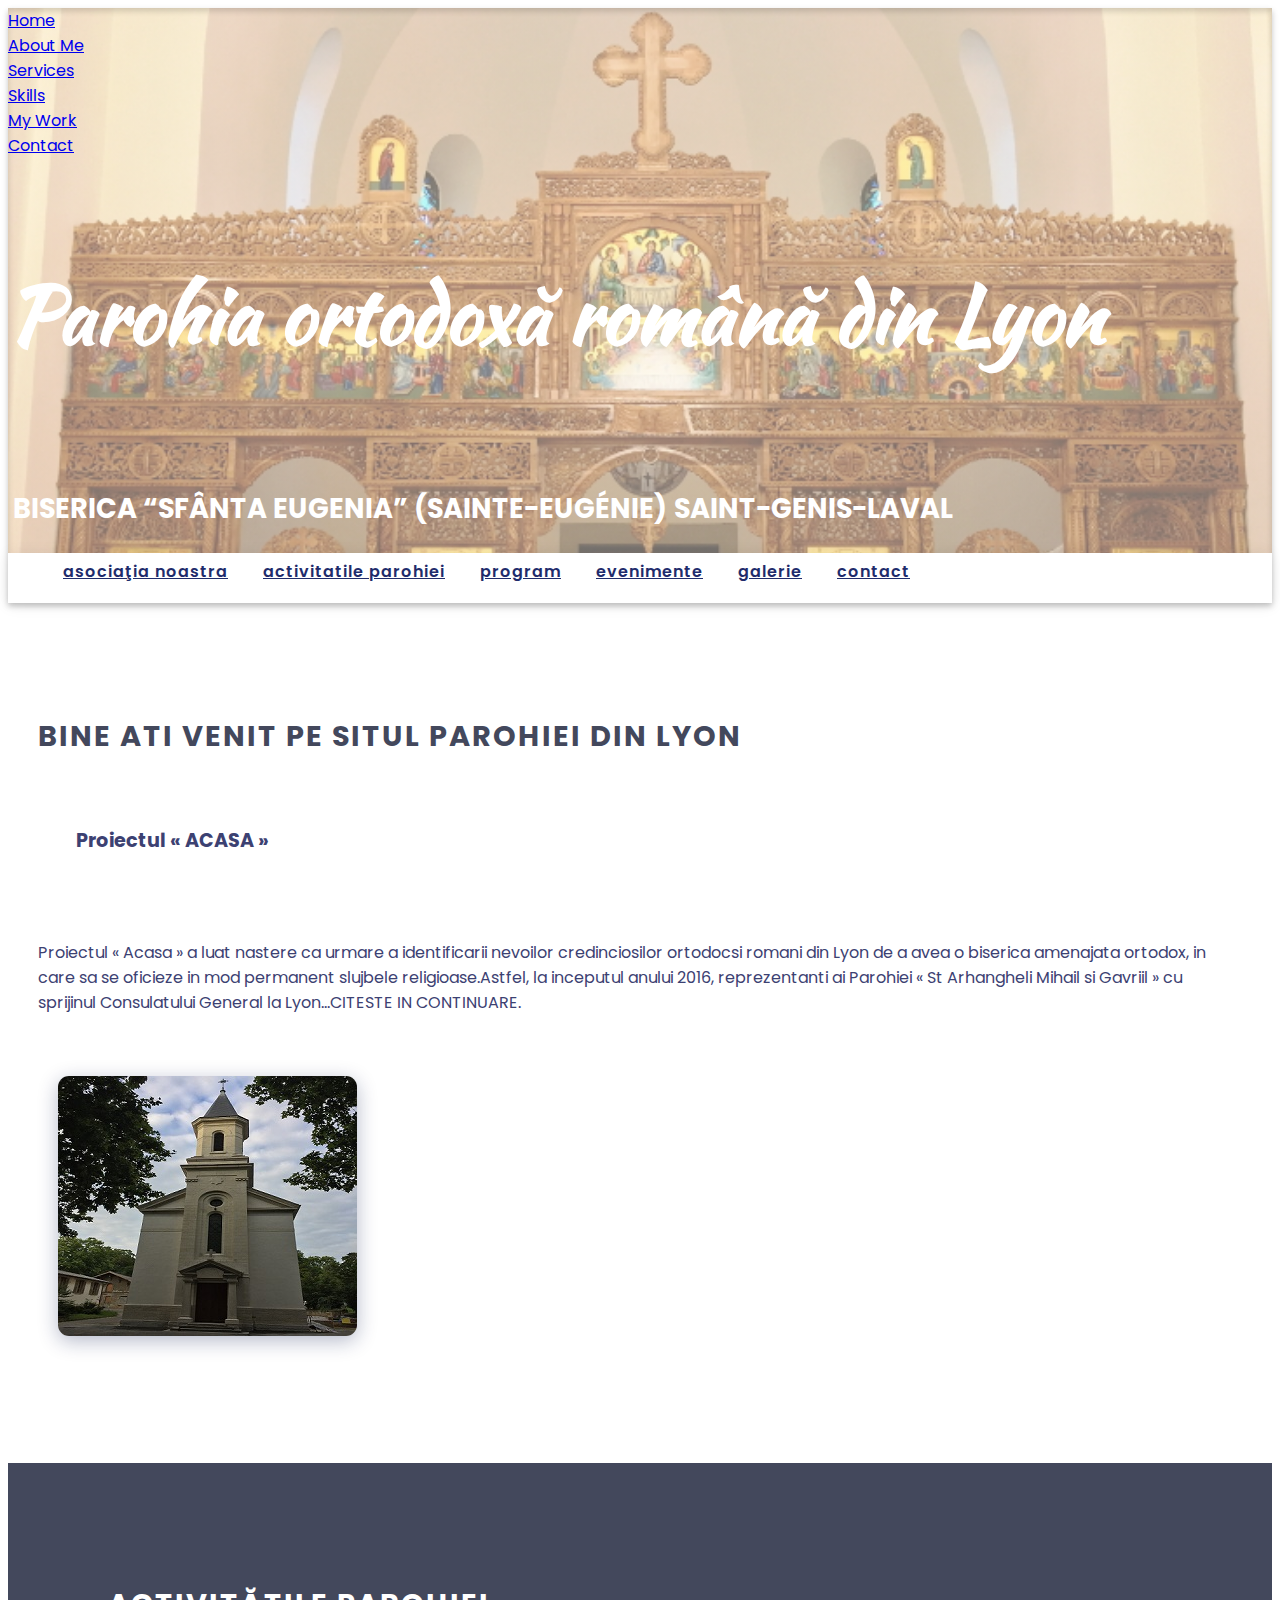
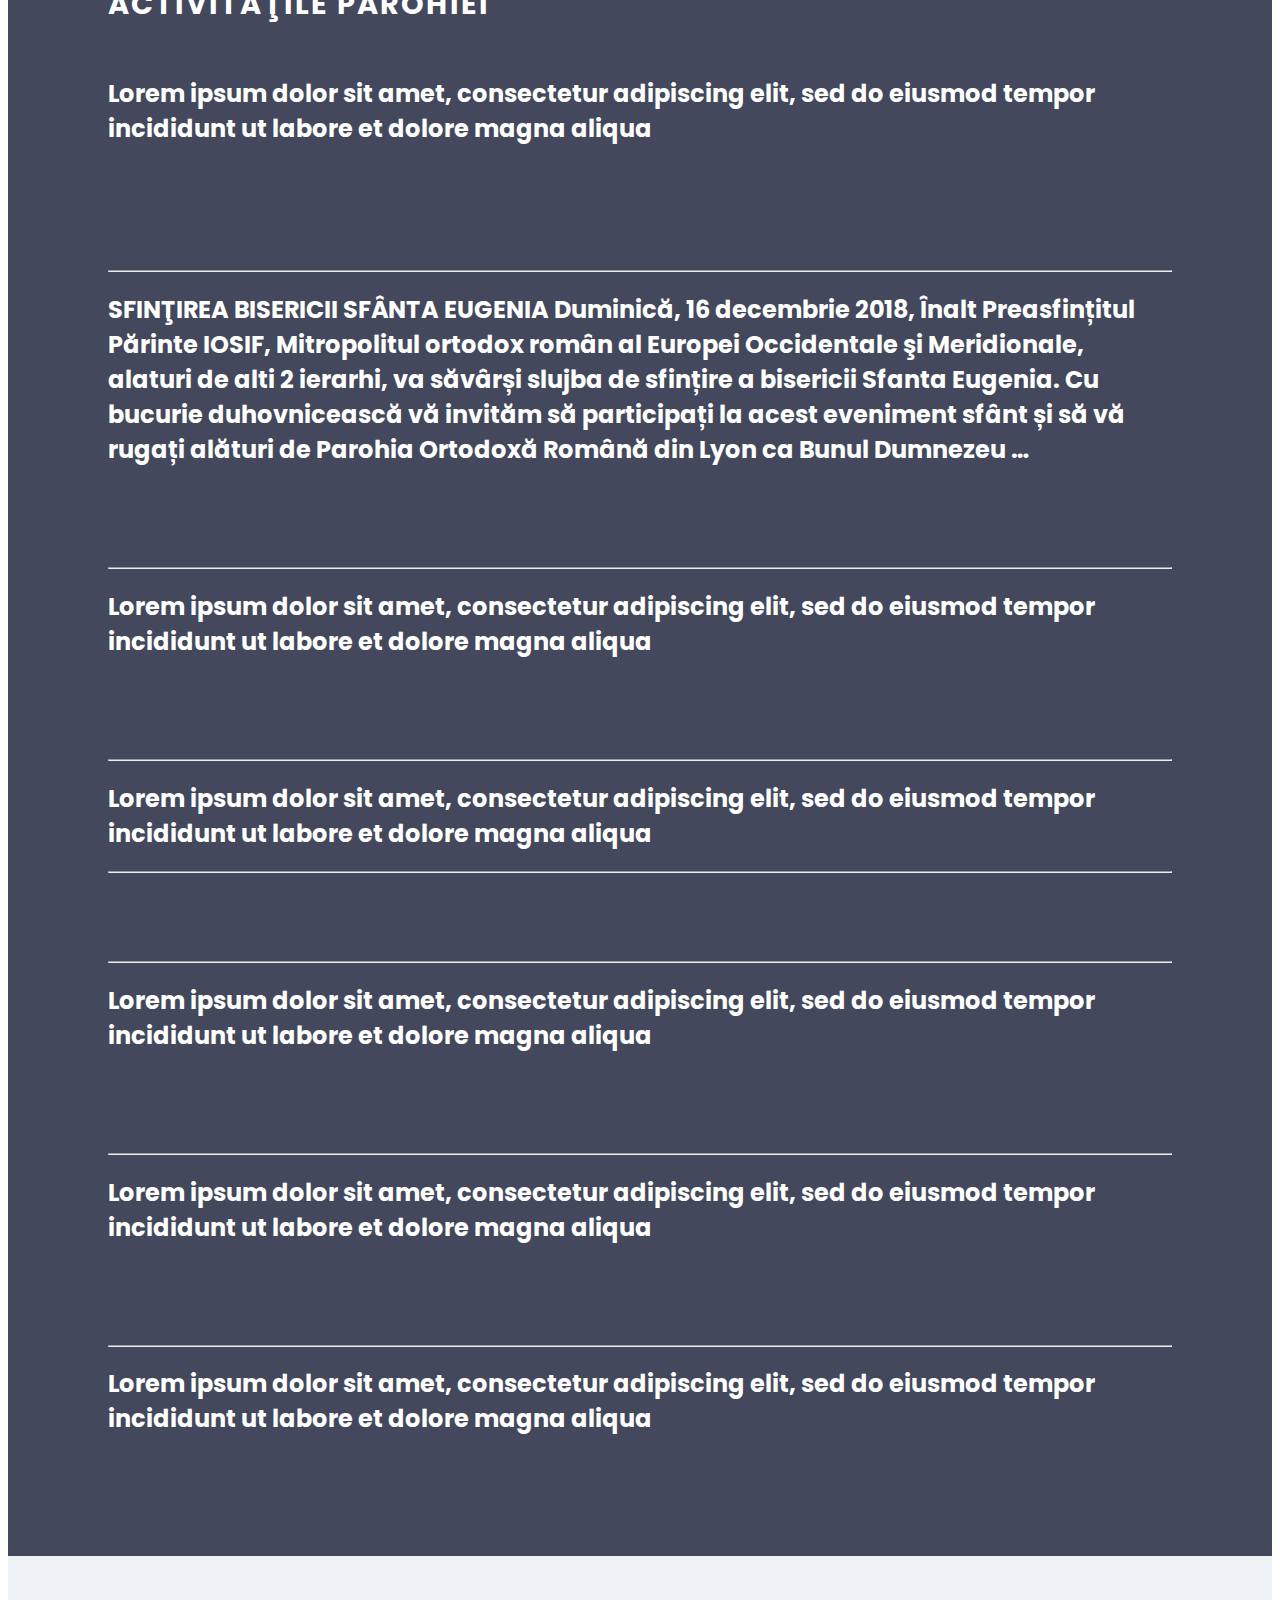
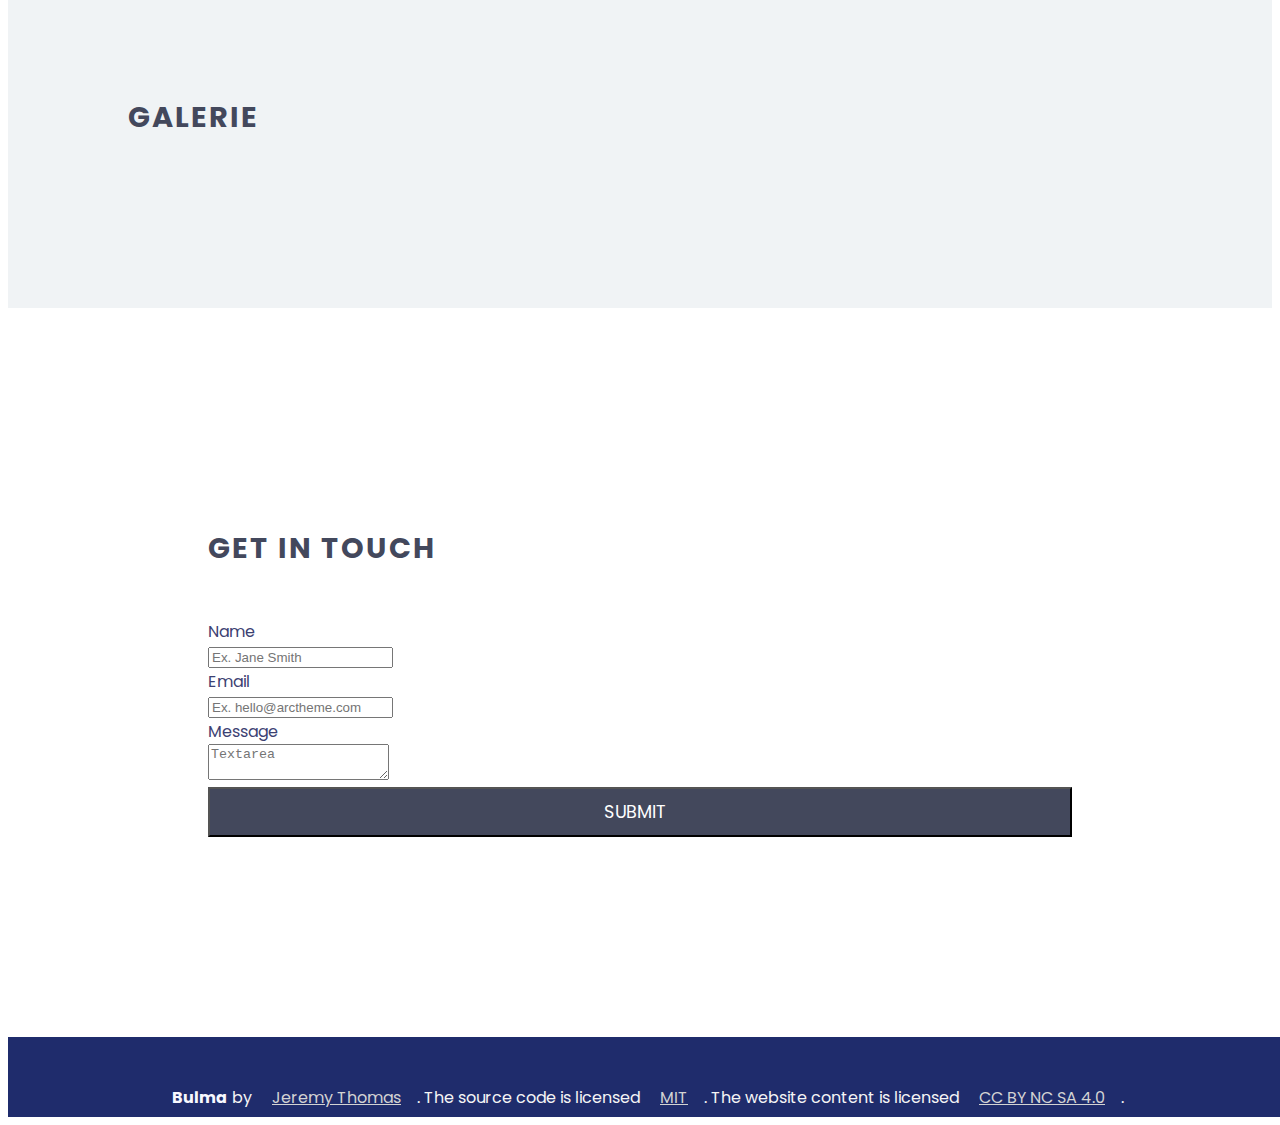
==== index.html @ 6b1dca31 "commit -index-template" ====
<!DOCTYPE html>
<html lang="fr">      
  <head>
    <meta charset="utf-8" />
    <meta http-equiv="X-UA-Compatible" content="IE=edge" />
    <meta name="viewport" content="width=device-width, initial-scale=1" />
    <title>Parohia ortodoxă română din Lyon</title>
    <!-- Bulma Version 0.8.x-->
    <link rel="stylesheet" href="https://unpkg.com/bulma@0.8.0/css/bulma.min.css" />
    <link rel="stylesheet" type="text/css" href="css/showcase.css" />
    <script
      src="https://kit.fontawesome.com/2828f7885a.js"
      integrity="sha384-WAsFbnLEQcpCk8lM1UTWesAf5rGTCvb2Y+8LvyjAAcxK1c3s5c0L+SYOgxvc6PWG"
      crossorigin="anonymous"
    ></script>
    <link rel="icon" type="image/png" href="favicon.png" />
  </head>

  <body>
    <!-- Begin Preloader -->
    <div class="preloader-wrapper">
      <div class="preloader">
        <img src="img/preloader.gif" alt="" />      
      </div>
    </div>
    <!-- End Preloader-->
    <!-- Begin Scroll Up Button -->

    <form action="#home">
      <button id="toTop" title="Go to top">
        <i class="fas fa-angle-up"></i>
      </button>
    </form>
    <!-- End Scroll Up Button -->

    <!-- Begin Header -->
    <div class="header-wrapper" id="home">
      <!-- Begin Hero -->
      <section class="hero is-large">
        <!-- Begin Mobile Nav -->
        <nav class="navbar is-transparent is-hidden-desktop">
          <!-- Begin Burger Menu -->
          <div class="navbar-brand">
            <div class="navbar-burger burger" data-target="mobile-nav">
              <span></span>
              <span></span>
              <span></span>
            </div>
          </div>
          <!-- End Burger Menu -->
          <div id="mobile-nav" class="navbar-menu">
            <div class="navbar-end">
              <div class="navbar-item">
                <a class="navbar-item" href="#home">
                  Home
                </a>
              </div>
              <div class="navbar-item">
                <a class="navbar-item" href="#about-me">
                  About Me
                </a>
              </div>
              <div class="navbar-item">
                <a class="navbar-item" href="#services">
                  Services
                </a>
              </div>
              <div class="navbar-item">
                <a class="navbar-item" href="#skills">
                  Skills
                </a>
              </div>
              <div class="navbar-item">
                <a class="navbar-item" href="#my-work">
                  My Work
                </a>
              </div>
              <div class="navbar-item">
                <a class="navbar-item" href="#contact">
                  Contact
                </a>
              </div>
            </div>
          </div>
        </nav>
        <!-- End Mobile Nav -->
        <!-- Begin Hero Content-->
        <div class="hero-body">
          <div class="container has-text-centered">  
            <h1 class="subtitle"></h1>
            <h2 class="title">Parohia ortodoxă română din Lyon</h2>
            <h1 class="subtitle profession">Biserica “Sfânta Eugenia” (Sainte-Eugénie) Saint-Genis-Laval </h1>    
          </div>
        </div>
        <!-- End Hero Content-->
        <!-- Begin Hero Menu -->
        <div class="hero-foot ">
          <div class="hero-foot--wrapper">
            <div class="columns">
              <div class="column is-12 hero-menu-desktop has-text-centered">
                <ul>
                  <li>
                    <a href="#about-me">ASOCIAŢIA NOASTRA</a>
                  </li>
                  <li>
                    <a href="#services">ACTIVITATILE PAROHIEI</a> 
                  </li>   
                  <li>
                    <a href="#my-work">PROGRAM</a>
                  </li>
                  <li>
                    <a href="#contact">EVENIMENTE</a>    
                  </li>
                  <li>
                    <a href="#contact">GALERIE</a>
                  </li>
                  <li>
                    <a href="#contact">CONTACT</a>
                  </li>  
                </ul>
              </div>
            </div>
          </div>
        </div>
        <!-- End Hero Menu -->
      </section>
      <!-- End Hero -->
    </div>
    <!-- End Header -->

    <!-- Begin Main Content -->
    <div class="main-content">
      <!-- Begin About Me Section -->
      <div class="section-light about-me" id="about-me">
        <div class="container">
          <div class="column is-12 about-me">
            <h1 class="title has-text-centered section-title">Bine ati venit pe situl parohiei din Lyon</h1>  
          </div>
          <div class="columns is-multiline">
            <div
              class="column is-6 has-vertically-aligned-content"
              data-aos="fade-right"
            >
              <p class="is-larger">
                &emsp;&emsp;<strong>Proiectul « ACASA »</strong>
              </p>
              <br />
              <br />  
              <p>
                Proiectul « Acasa » a luat nastere ca urmare a identificarii nevoilor credinciosilor ortodocsi romani din Lyon de a avea o biserica amenajata ortodox, in care sa se oficieze in mod permanent slujbele religioase.Astfel, la inceputul anului 2016, reprezentanti ai Parohiei « St Arhangheli Mihail si Gavriil » cu sprijinul Consulatului General la Lyon...CITESTE IN CONTINUARE.
              </p>
              <br />
              <div class="is-divider"></div>
            </div>
            <div class="column is-6 right-image " data-aos="fade-left">
              <img
                class="is-rounded"
                src="images/POL7.jpg"                
                alt=""
              />
            </div>
          </div>
        </div>
      </div>
      <!-- End About Me Content -->
      <!-- Begin Services Content -->
      <div class="section-color services" id="services">
        <div class="container">
          <div class="columns is-multiline">
            <div
              class="column is-12 about-me"
              data-aos="fade-in"
              data-aos-easing="linear"
            >
              <h1 class="title has-text-centered section-title">ACTIVITĂŢILE PAROHIEI</h1>

              <h2 class="subtitle">
                Lorem ipsum dolor sit amet, consectetur adipiscing elit, sed do
                eiusmod tempor incididunt ut labore et dolore magna aliqua
              </h2>
              <br />
            </div>
            <div class="columns is-12">
              <div
                class="column is-4 has-text-centered"
                data-aos="fade-in"
                data-aos-easing="linear"
              ><ion-icon name="add-outline"></ion-icon>
                <i class="fad fa-home fa-3x"></i>
                <hr />
                <h2>
                  SFINŢIREA BISERICII SFÂNTA EUGENIA
                  Duminică, 16 decembrie 2018, Înalt Preasfințitul Părinte IOSIF, Mitropolitul ortodox român al Europei Occidentale şi Meridionale, alaturi de alti 2 ierarhi, va săvârși slujba de sfințire a bisericii Sfanta Eugenia. Cu bucurie duhovnicească vă invităm să participați la acest eveniment sfânt și să vă rugați alături de Parohia Ortodoxă Română din Lyon ca Bunul Dumnezeu … 
                </h2>
              </div>
              <div
                class="column is-4 has-text-centered"
                data-aos="fade-in"
                data-aos-easing="linear"
              >
                <i class="fas fa-paint-brush fa-3x"></i>
                <hr />
                <h2>
                  Lorem ipsum dolor sit amet, consectetur adipiscing elit, sed
                  do eiusmod tempor incididunt ut labore et dolore magna aliqua
                </h2>
              </div>
              <div
                class="column is-4 has-text-centered"
                data-aos="fade-in"
                data-aos-easing="linear"
              >
                <i class="fas fa-rocket fa-3x"></i>
                <hr />
                <h2>
                  Lorem ipsum dolor sit amet, consectetur adipiscing elit, sed
                  do eiusmod tempor incididunt ut labore et dolore magna aliqua
                </h2>
              </div>
            </div>
            <hr />
            <div class="columns is-12">
              <div
                class="column is-4 has-text-centered"
                data-aos="fade-in"
                data-aos-easing="linear"
              >
                <i class="fas fa-upload fa-3x"></i>
                <hr />
                <h2>
                  Lorem ipsum dolor sit amet, consectetur adipiscing elit, sed
                  do eiusmod tempor incididunt ut labore et dolore magna aliqua
                </h2>
              </div>
              <div
                class="column is-4 has-text-centered"
                data-aos="fade-in"
                data-aos-easing="linear"
              >
                <i class="fas fa-bus fa-3x"></i>
                <hr />
                <h2>
                  Lorem ipsum dolor sit amet, consectetur adipiscing elit, sed
                  do eiusmod tempor incididunt ut labore et dolore magna aliqua
                </h2>
              </div>
              <div
                class="column is-4 has-text-centered"
                data-aos="fade-in"
                data-aos-easing="linear"
              >
                <i class="fas fa-code fa-3x"></i>
                <hr />
                <h2>
                  Lorem ipsum dolor sit amet, consectetur adipiscing elit, sed
                  do eiusmod tempor incididunt ut labore et dolore magna aliqua
                </h2>
              </div>
            </div>
          </div>
        </div>
      </div>
      <!-- End Services Content -->
      <!-- Begin Work Content -->
      <div class="section-dark my-work" id="my-work">
        <div class="container">
          <div
            class="columns is-multiline"
            data-aos="fade-in"
            data-aos-easing="linear"
          >
            <div class="column is-12">
              <h1 class="title has-text-centered section-title">GALERIE</h1>
            </div>
            <div class="column is-3">
              <a href="#">
                <figure
                  class="image is-2by1 work-item"
                  style="background-image: url('images/G1.jpg');" 
                ></figure>
              </a>
            </div>
            <div class="column is-3">
              <a href="#">
                <figure
                  class="image is-2by1 work-item"
                  style="background-image: url('images/G2.jpg');"
                ></figure>
              </a>
            </div>
            <div class="column is-3">
              <a href="#">
                <figure
                  class="image is-2by1 work-item"
                  style="background-image: url('images/G3.jpg');"
                ></figure>
              </a>
            </div>
            <div class="column is-3">
              <a href="#">
                <figure
                  class="image is-2by1 work-item"
                  style="background-image: url('images/G4.jpg');"
                ></figure>
              </a>
            </div>
            <div class="column is-3">
              <a href="#">
                <figure
                  class="image is-2by1 work-item"
                  style="background-image: url('images/G5.jpg');"
                ></figure>
              </a>
            </div>
            <div class="column is-3">
              <a href="#">
                <figure
                  class="image is-2by1 work-item"
                  style="background-image: url('images/G6.jpg');"
                ></figure>
              </a>
            </div>
            <div class="column is-3">
              <a href="#">
                <figure
                  class="image is-2by1 work-item"
                  style="background-image: url('images/G7.jpg');"  
                ></figure>
              </a>
            </div>
            <div class="column is-3">
              <a href="#">
                <figure
                  class="image is-2by1 work-item"
                  style="background-image: url('images/G8.jpg');" 
                ></figure>
              </a>
            </div>
          </div>
        </div>
      </div>
      <!-- End Work Content -->
      <!-- Begin Contact Content -->
      <div class="section-light contact" id="contact">
        <div class="container">
          <div
            class="columns is-multiline"
            data-aos="fade-in-up"
            data-aos-easing="linear"
          >
            <div class="column is-12 about-me">
              <h1 class="title has-text-centered section-title">
                Get in touch
              </h1>
            </div>
            <div class="column is-8 is-offset-2">
              <form
                action="https://formspree.io/email@example.com"
                method="POST"
              >
                <div class="field">
                  <label class="label">Name</label>
                  <div class="control has-icons-left">
                    <input
                      class="input"
                      type="text"
                      placeholder="Ex. Jane Smith"
                      name="Name"
                    />
                    <span class="icon is-small is-left">
                      <i class="fas fa-user"></i>
                    </span>
                  </div>
                </div>
                <div class="field">
                  <label class="label">Email</label>
                  <div class="control has-icons-left">
                    <input
                      class="input"
                      type="email"
                      placeholder="Ex. hello@arctheme.com"
                      name="Email"
                    />
                    <span class="icon is-small is-left">
                      <i class="fas fa-envelope"></i>
                    </span>
                  </div>
                </div>
                <div class="field">
                  <label class="label">Message</label>
                  <div class="control">
                    <textarea
                      class="textarea"
                      placeholder="Textarea"
                      name="Message"
                    ></textarea>
                  </div>
                </div>
                <div class="field">
                  <div class="control ">
                    <button class="button submit-button">
                      Submit&nbsp;&nbsp;
                      <i class="fas fa-paper-plane"></i>
                    </button>
                  </div>
                </div>
              </form>
            </div>
          </div>
        </div>
      </div>
      <!-- End Contact Content -->
    </div>
    <!-- End Main Content -->

    <!-- Begin Footer -->
    <div class="footer">
      <p>
        <strong class="white">Bulma</strong> by <a href="http://jgthms.com">Jeremy Thomas</a>.
        The source code is licensed
        <a href="http://opensource.org/licenses/mit-license.php">MIT</a>. The website content is licensed
        <a href="http://creativecommons.org/licenses/by-nc-sa/4.0/">CC BY NC SA 4.0</a>.
      </p>
    </div>
    <!-- End Footer -->

    <!-- Scripts -->
    <script src="https://cdnjs.cloudflare.com/ajax/libs/jquery/3.3.1/jquery.min.js"></script>
    <script src="js/showcase.js"></script>       
    <link href="https://cdn.rawgit.com/michalsnik/aos/2.1.1/dist/aos.css" rel="stylesheet">
    <script src="https://cdn.rawgit.com/michalsnik/aos/2.1.1/dist/aos.js"></script>
    <script>
      AOS.init({
        easing: "ease-out",
        duration: 800,
      });
    </script>
  </body>
</html>
---- css/showcase.css ----
@import url("https://fonts.googleapis.com/css?family=Lato|Poppins|Kaushan+Script");
.has-vertically-aligned-content {
  display: flex;
  flex-direction: column;
  justify-content: center;
}

* {
  box-sizing: border-box;
}

html {
  font-family: 'Poppins', Lato, Tahoma, sans-serif;
  width: 100%;
  min-height: 100%;
}

.header-wrapper {
  padding-bottom: 30px;
}

.hero {
  background: url('../images/POL1.jpg');           
  background: linear-gradient(rgba(251,247,238, 0.45), rgba(251,247,238, 0.45)), rgba(0, 0, 0, 0.15) url("../images/POL1.jpg") no-repeat;
  background-attachment: fixed;     
  background-size: cover;
  color: white;
  box-shadow: inset 0 3px 6px rgba(0, 0, 0, 0.16), 0 3px 6px rgba(0, 0, 0, 0.23);
  font-family: 'Poppins', sans-serif; 
}

.hero .title {
  font-family: 'Kaushan Script', sans-serif;      
  font-size: 5rem;
  color: blacksmoke;   
}

.hero .subtitle {
  padding: 5px;
  color: blacksmoke;    
}

.hero .profession {
  padding-top: 50px;
  font-size: 1.7rem;
  text-transform: uppercase;
}

.hero .hero-foot {
  height: 50px;
  background: white;
  box-shadow: 0 2px 15px rgba(0, 0, 0, 0.082);
}

@media (max-width: 599px) {
  .hero .hero-foot {
    display: none;
  }
}

.hero .hero-foot .hero-foot--wrapper {
  margin: 7px auto;
  height: 50px;
}

.hero .hero-foot .hero-foot--wrapper .hero-menu-desktop {
  line-height: 38px;
  font-weight: 600;
  text-transform: lowercase;
  letter-spacing: 1px;
  font-size: 1rem;
}

.hero .hero-foot .hero-foot--wrapper .hero-menu-desktop ul li {
  display: inline-block;
  padding-right: 15px;
  padding-left: 15px;
}

.hero .hero-foot .hero-foot--wrapper .hero-menu-desktop ul li.is-active a {
  border-bottom: 2px solid #1f2c6c;
}

.hero .hero-foot .hero-foot--wrapper .hero-menu-desktop ul li a {
  color: #1f2c6c;
}

.hero .hero-foot .hero-foot--wrapper .hero-menu-desktop ul li a:hover {
  color: #1f2c6c;
  transition: all .2s ease-in-out;
  border-bottom: 2px solid #1f2c6c;
}

.main-content {
  padding-top: 2rem;
  color: #3c4172;
  font-family: 'Poppins', sans-serif;
}

.main-content .section-dark {
  background-color: #f0f3f5;
  padding: 60px 0px;
}

.main-content .section-dark.resume {
  height: 5px;   
  padding-top: 10px;  
}

@media (max-width: 599px) {
  .main-content .section-dark.resume {
    padding-top: 75px;
  }
}

.main-content .section-dark.resume .title {
  padding: 20px;
}

.main-content .section-dark.resume button {
  border: 2px solid #43485c;
  background: white;
  color: #43485c;
  height: 50px;
  width: 250px;
  font-size: 1rem;
  text-transform: uppercase;
}

.main-content .section-dark.resume .fa-download {
  color: #1f2c6c;
}

.main-content .section-dark.my-work {
  padding: 120px;
}

@media (max-width: 599px) {
  .main-content .section-dark.my-work {
    padding: 75px 20px;
  }
}

.main-content .section-dark.my-work .work-item {
  margin-bottom: 1rem;
  -webkit-transition: all .1s ease-in-out;
  transition: all .1s ease-in-out;
  border-radius: 5px;
  background-size: cover;
  background-repeat: no-repeat;
  box-shadow: 0 5px 20px rgba(14, 25, 80, 0.3);
}

.main-content .section-dark.my-work .work-item:hover {
  -webkit-transform: scale(1.055) translateY(-2px);
  transform: scale(1.055) translateY(-2px);
  -webkit-box-shadow: 0 2px 25px 0 rgba(30, 30, 30, 0.1);
  box-shadow: 0 2px 25px 0 rgba(30, 30, 30, 0.1);
}

.main-content .section-light {
  padding: 30px;
}

.main-content .section-light.about-me {
  padding-bottom: 100px;
}

.main-content .section-light.about-me .is-larger {
  font-size: 1.2rem;
}

@media (max-width: 599px) {
  .main-content .section-light.about-me .about-links {
    text-align: center;
  }
}

.main-content .section-light.about-me .right-image img {
  border-radius: 11px;
  margin: 20px;
  box-shadow: 0 5px 20px rgba(14, 25, 80, 0.3);
}

@media (max-width: 599px) {
  .main-content .section-light.about-me .right-image img {
    margin: auto;
  }
}

.main-content .section-light.skills {
  padding: 100px;
}

@media (max-width: 599px) {
  .main-content .section-light.skills {
    padding: 50px 20px 40px 20px;
    padding-bottom: 20px;
  }
}

.main-content .section-light.skills h1 {
  padding: 10px;
}

.main-content .section-light.contact {
  padding: 200px;
}

.main-content .section-light.contact button {
  width: 100%;
  background-color: #43485c;
  color: white;
  height: 50px;
  font-size: 1.1rem;
  text-transform: uppercase;
  font-family: 'Poppins', sans-serif;
}

@media (max-width: 599px) {
  .main-content .section-light.contact {
    padding: 60px 20px;
  }
}

.main-content .section-color.services {
  padding: 100px;
  background-color: #43485c;
  color: white;
}

.main-content .section-color.services .title,
.main-content .section-color.services .subtitle {
  color: white;
}

.main-content .section-color.services i {
  font-size: 3rem;
  padding: 20px;
}

.main-content .section-title {
  color: #43485c;
  text-transform: uppercase;
  font-size: 1.8rem;
  letter-spacing: 2px;
  padding-bottom: 30px;
}

.footer {
  bottom: 0;
  width: 100vw;
  padding: 0;
  height: 80px;
  line-height: 25px;
  text-align: center;
  background: #1f2c6c;
  color: whitesmoke;
  padding-top: 2rem;
}

.footer a {
  padding: 0rem 1rem 1rem 1rem;
  color: lightgrey;
}

.footer a i {
  font-size: 1.5rem;
  padding: 0px 10px;
}

.footer a .nav-item {
  color: whitesmoke;
}

.fa-download {
  color: #43485c;
}

#toTop {
  height: 50px;
  width: 50px;
  display: none;
  position: fixed;
  bottom: 20px;
  right: 30px;
  z-index: 99;
  border: none;
  outline: none;
  background-color: rgba(31, 44, 108, 0.65);
  color: white;
  cursor: pointer;
  border-radius: 50%;
  font-size: 2rem;
  box-shadow: 0 5px 20px rgba(14, 25, 80, 0.3);
}

#toTop a {
  color: white;
}

#toTop:hover {
  background-color: #43485c;
}

::-webkit-scrollbar {
  width: 8px;
  background-color: rgba(245, 245, 245, 0);
}

::-webkit-scrollbar-thumb {
  box-shadow: inset 0 0 6px rgba(0, 0, 0, 0.3);
  -webkit-box-shadow: inset 0 0 6px rgba(0, 0, 0, 0.3);
  background-color: #43485c;
}



.preloader-wrapper {
  height: 100%;
  width: 100%;
  background: #1f2c6c;  
  position: fixed;
  top: 0;
  left: 0;
  z-index: 9999999;
}

.preloader-wrapper .preloader {
  position: absolute;
  top: 50%;
  left: 50%;
  -webkit-transform: translate(-50%, -50%);
  transform: translate(-50%, -50%);
  width: 120px;
}

.white
{color:ghostwhite}
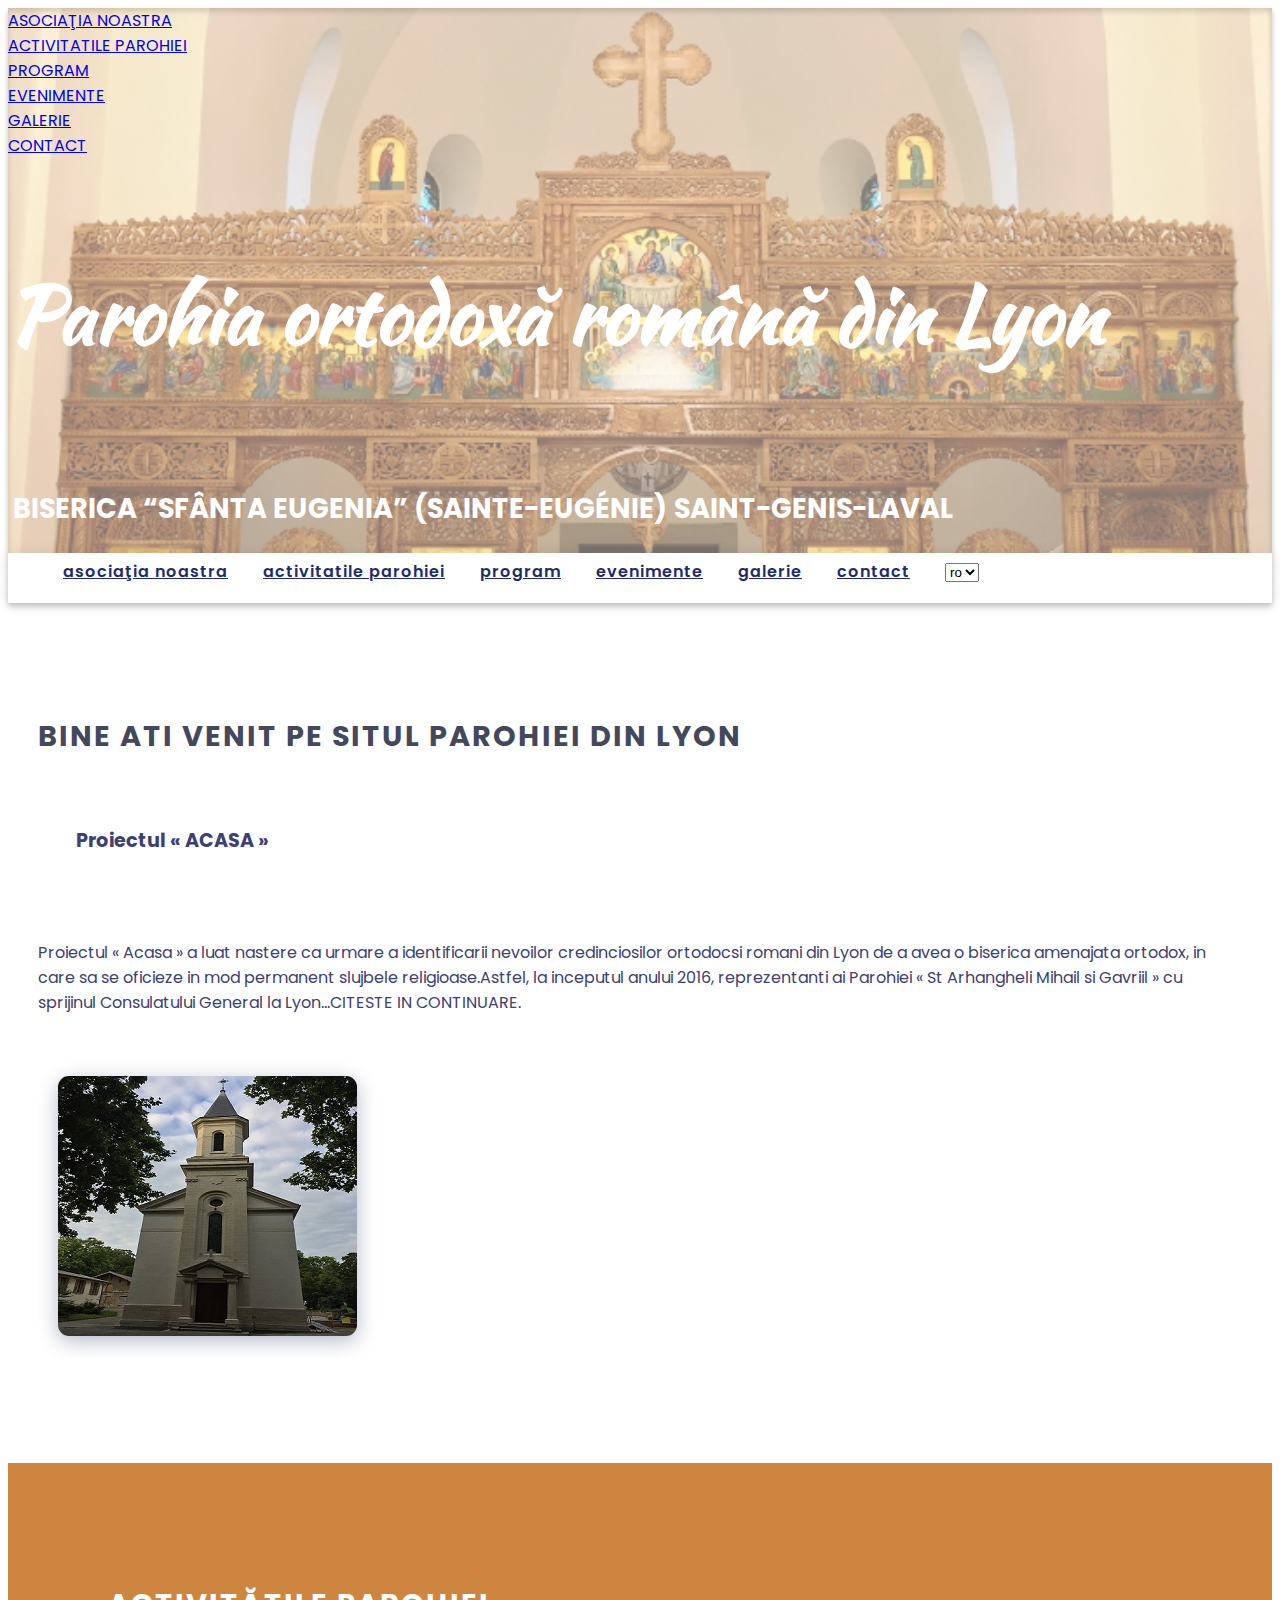
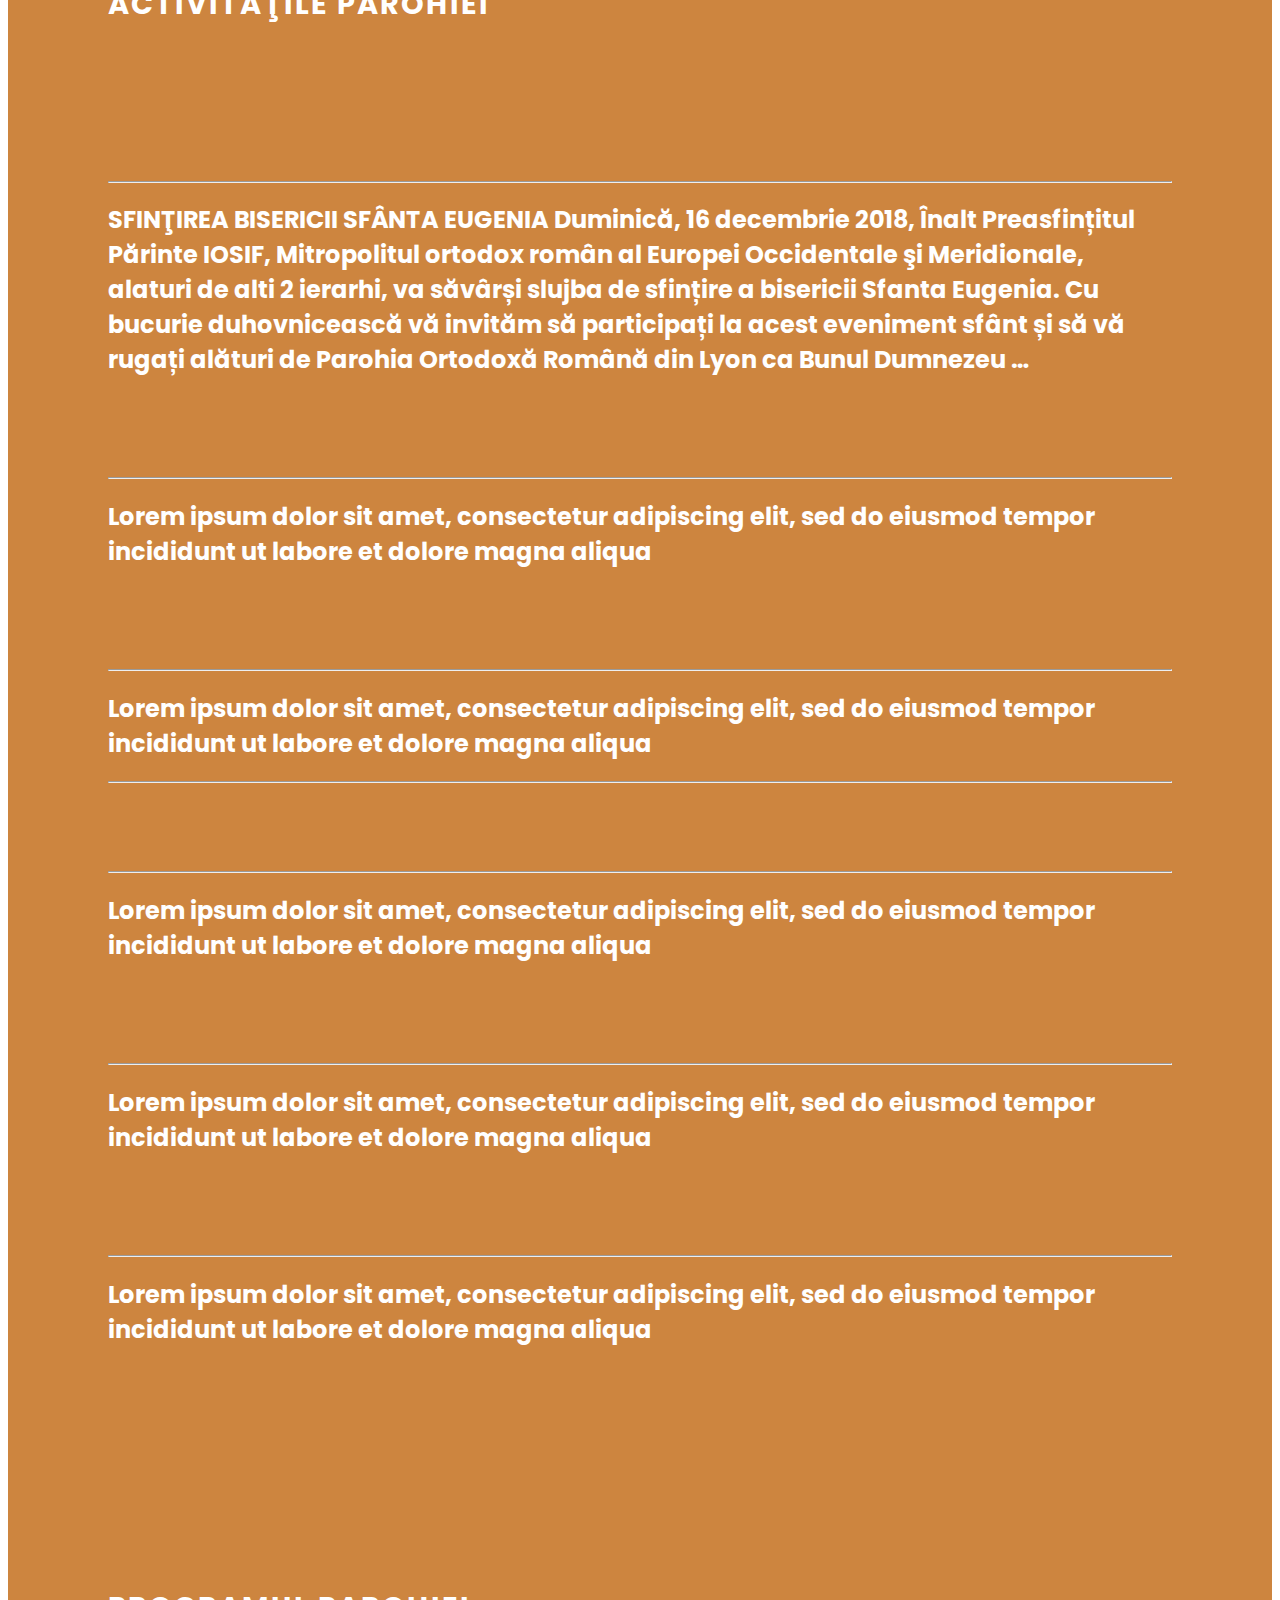
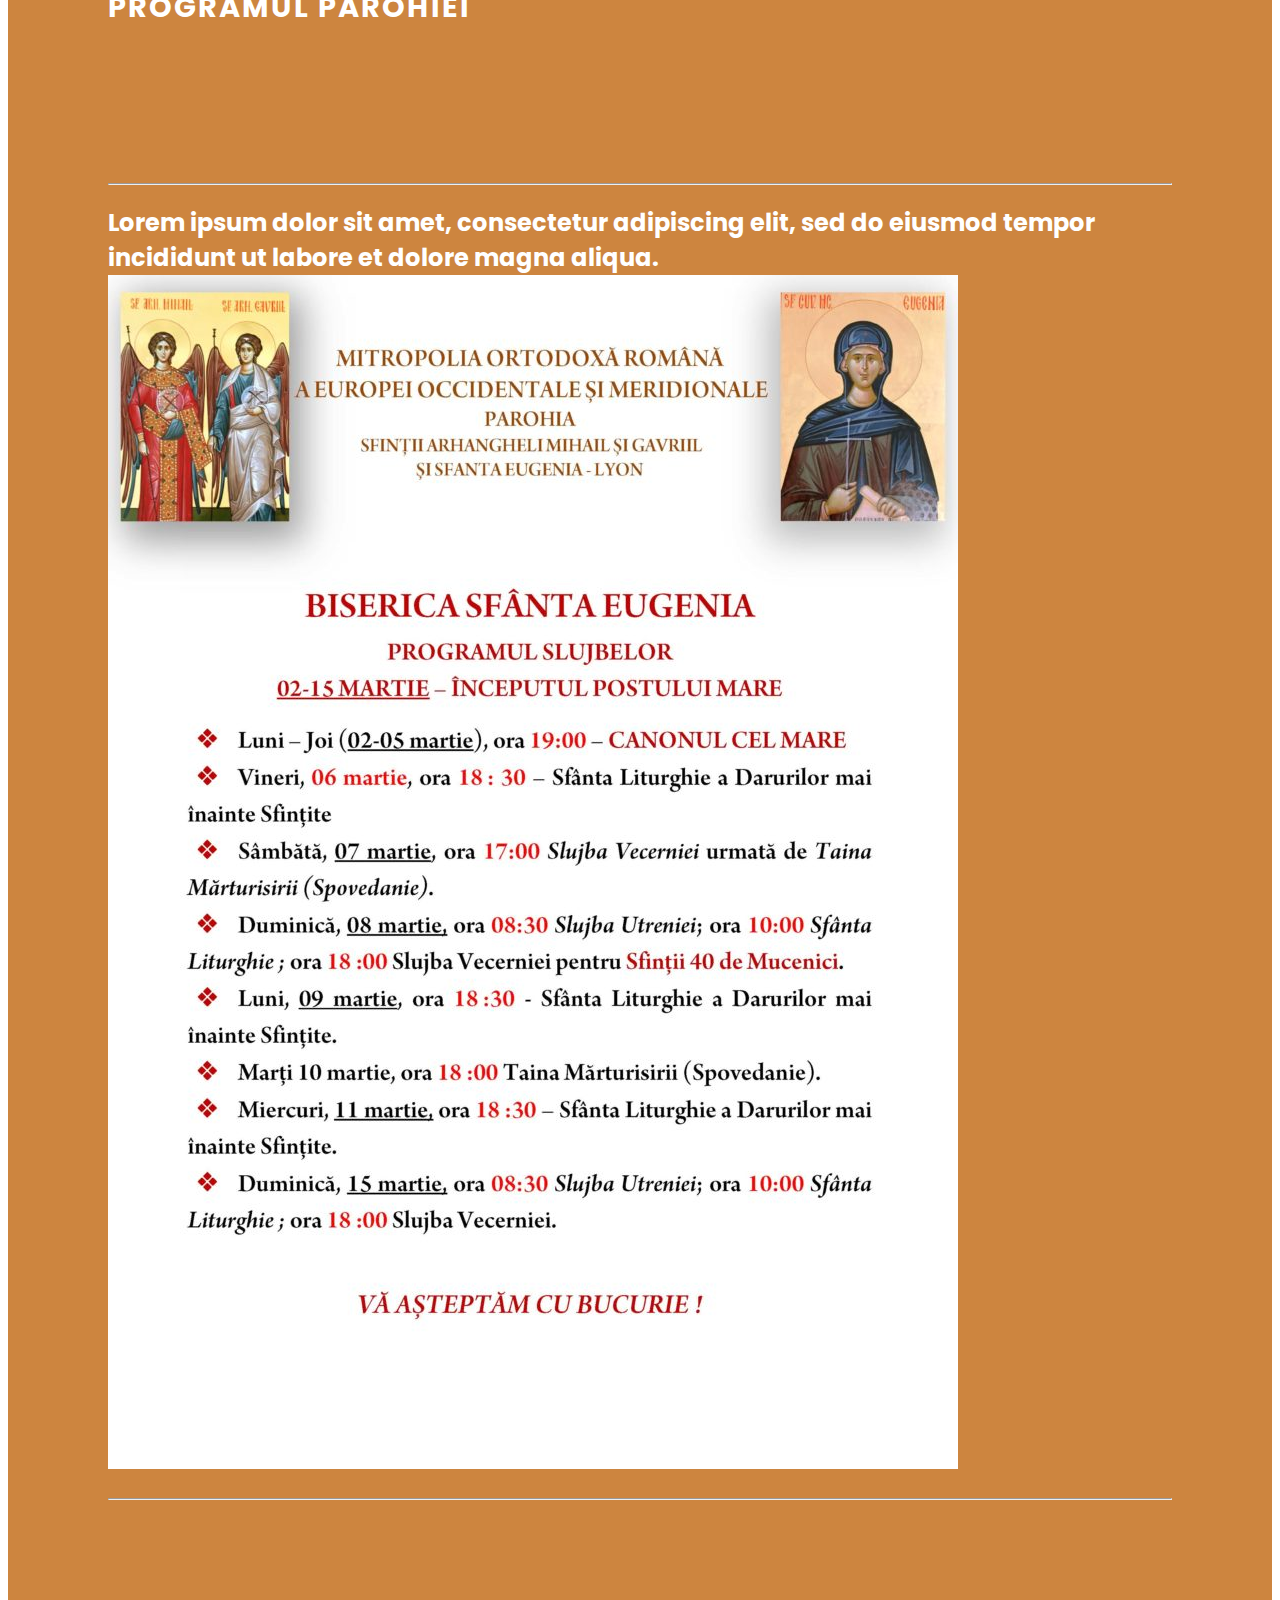
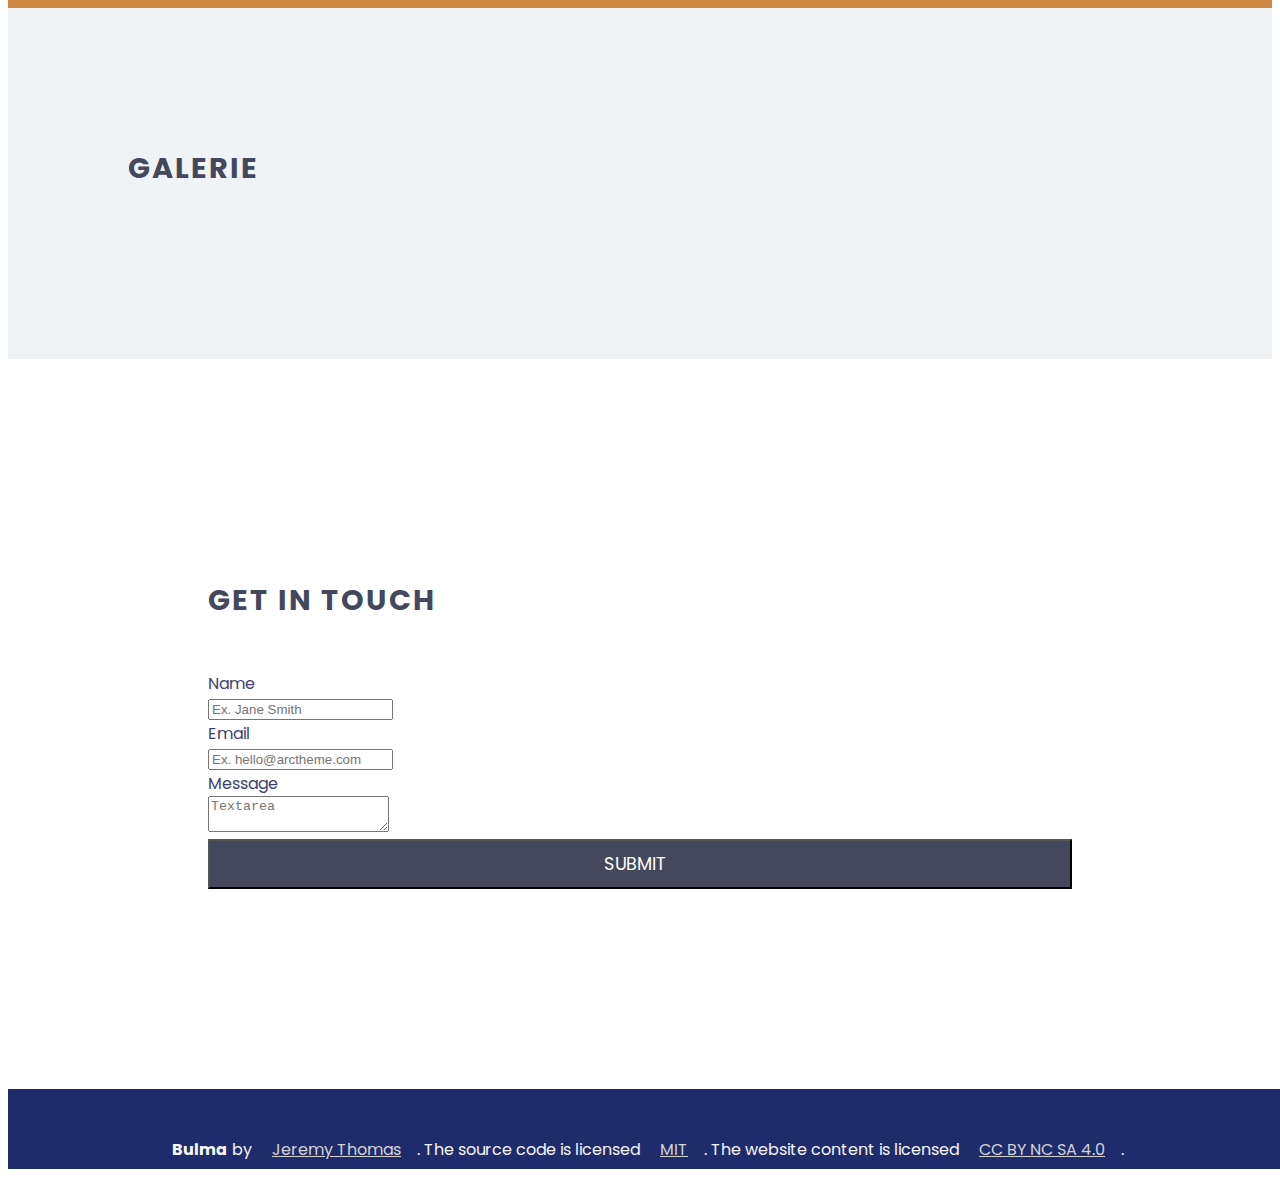
==== commit ba582177: "templates-change-color-add PROGRAM" ====
--- a/index.html
+++ b/index.html
@@ -16,7 +16,7 @@
     <link rel="icon" type="image/png" href="favicon.png" />
   </head>
 
-  <body>
+  <body>  
     <!-- Begin Preloader -->
     <div class="preloader-wrapper">
       <div class="preloader">
@@ -52,32 +52,31 @@
             <div class="navbar-end">
               <div class="navbar-item">
                 <a class="navbar-item" href="#home">
-                  Home
+                  ASOCIAŢIA NOASTRA
                 </a>
               </div>
               <div class="navbar-item">
                 <a class="navbar-item" href="#about-me">
-                  About Me
+                  ACTIVITATILE PAROHIEI  
+              </div>
+              <div class="navbar-item">
+                <a class="navbar-item" href="#services">
+                  PROGRAM
                 </a>
               </div>
               <div class="navbar-item">
-                <a class="navbar-item" href="#services">
-                  Services
+                <a class="navbar-item" href="#skills">
+                 EVENIMENTE
                 </a>
               </div>
               <div class="navbar-item">
-                <a class="navbar-item" href="#skills">
-                  Skills
+                <a class="navbar-item" href="#my-work">
+                  GALERIE
                 </a>
               </div>
               <div class="navbar-item">
-                <a class="navbar-item" href="#my-work">
-                  My Work
-                </a>
-              </div>
-              <div class="navbar-item">
                 <a class="navbar-item" href="#contact">
-                  Contact
+                  CONTACT
                 </a>
               </div>
             </div>
@@ -85,7 +84,7 @@
         </nav>
         <!-- End Mobile Nav -->
         <!-- Begin Hero Content-->
-        <div class="hero-body">
+        <div class="hero-body">     
           <div class="container has-text-centered">  
             <h1 class="subtitle"></h1>
             <h2 class="title">Parohia ortodoxă română din Lyon</h2>
@@ -103,10 +102,10 @@
                     <a href="#about-me">ASOCIAŢIA NOASTRA</a>
                   </li>
                   <li>
-                    <a href="#services">ACTIVITATILE PAROHIEI</a> 
+                    <a href="#my-activity">ACTIVITATILE PAROHIEI</a> 
                   </li>   
                   <li>
-                    <a href="#my-work">PROGRAM</a>
+                    <a href="#my-program">PROGRAM</a>
                   </li>
                   <li>
                     <a href="#contact">EVENIMENTE</a>    
@@ -116,7 +115,19 @@
                   </li>
                   <li>
                     <a href="#contact">CONTACT</a>
-                  </li>  
+                  </li>
+                  <li>  
+                  <div class="field">
+                        <div class="control">
+                            <div class="select is-small">
+                            <select val="1">
+                            <option selected val="1">ro</option>
+                            <option val="2">fr</option>
+                            </select>
+                            </div>
+                        </div>
+                  </div> 
+                  </li>
                 </ul>
               </div>
             </div>
@@ -163,7 +174,7 @@
         </div>
       </div>
       <!-- End About Me Content -->
-      <!-- Begin Services Content -->
+      <!-- Begin Activity Content -->
       <div class="section-color services" id="services">
         <div class="container">
           <div class="columns is-multiline">
@@ -175,8 +186,6 @@
               <h1 class="title has-text-centered section-title">ACTIVITĂŢILE PAROHIEI</h1>
 
               <h2 class="subtitle">
-                Lorem ipsum dolor sit amet, consectetur adipiscing elit, sed do
-                eiusmod tempor incididunt ut labore et dolore magna aliqua
               </h2>
               <br />
             </div>
@@ -198,7 +207,7 @@
                 data-aos="fade-in"
                 data-aos-easing="linear"
               >
-                <i class="fas fa-paint-brush fa-3x"></i>
+                <i class="fas fa-info-circle fa-3x"></i>   
                 <hr />
                 <h2>
                   Lorem ipsum dolor sit amet, consectetur adipiscing elit, sed
@@ -210,7 +219,7 @@
                 data-aos="fade-in"
                 data-aos-easing="linear"
               >
-                <i class="fas fa-rocket fa-3x"></i>
+                <i class="fas fa-flag fa-3x"></i>
                 <hr />
                 <h2>
                   Lorem ipsum dolor sit amet, consectetur adipiscing elit, sed
@@ -225,7 +234,7 @@
                 data-aos="fade-in"
                 data-aos-easing="linear"
               >
-                <i class="fas fa-upload fa-3x"></i>
+                <i class="fas fa-bus fa-3x"></i>
                 <hr />
                 <h2>
                   Lorem ipsum dolor sit amet, consectetur adipiscing elit, sed
@@ -237,7 +246,7 @@
                 data-aos="fade-in"
                 data-aos-easing="linear"
               >
-                <i class="fas fa-bus fa-3x"></i>
+                <i class="fas fa-circle fa-3x"></i>
                 <hr />
                 <h2>
                   Lorem ipsum dolor sit amet, consectetur adipiscing elit, sed
@@ -260,7 +269,37 @@
           </div>
         </div>
       </div>
-      <!-- End Services Content -->
+      <!-- End Action Content -->
+      <!-- Begin Program  Content -->
+      <div class="section-color services" id="services">
+        <div class="container">
+          <div class="columns is-multiline">
+            <div
+              class="column is-12 about-me"
+              data-aos="fade-in"
+              data-aos-easing="linear"
+            >
+              <h1 class="title has-text-centered section-title">PROGRAMUL PAROHIEI</h1><br />
+            </div>  
+              <div  
+                class="column"
+                data-aos="fade-in"
+                data-aos-easing="linear"
+              >
+                <i class="fas fa-paint-brush fa-3x"></i>
+                <hr />
+                <h2>
+                  Lorem ipsum dolor sit amet, consectetur adipiscing elit, sed
+                  do eiusmod tempor incididunt ut labore et dolore magna aliqua.
+                  <img src="images/PROGRAM.jpg" alt="" /> 
+
+                </h2>
+              </div>
+            <hr />
+          </div>
+        </div>
+      </div>
+      <!-- End Program  Content -->
       <!-- Begin Work Content -->
       <div class="section-dark my-work" id="my-work">
         <div class="container">
@@ -422,6 +461,7 @@
         <a href="http://creativecommons.org/licenses/by-nc-sa/4.0/">CC BY NC SA 4.0</a>.
       </p>
     </div>
+
     <!-- End Footer -->
 
     <!-- Scripts -->
--- a/css/showcase.css
+++ b/css/showcase.css
@@ -225,7 +225,7 @@
 
 .main-content .section-color.services {
   padding: 100px;
-  background-color: #43485c;
+  background-color: #CD853F;     
   color: white;
 }
 
@@ -337,3 +337,17 @@
 
 .white
 {color:ghostwhite}
+
+.select option
+{      
+  color: red;
+}
+.select option[value="1"]   
+{
+ 
+}
+
+.select option[value="2"]
+{
+  
+}
